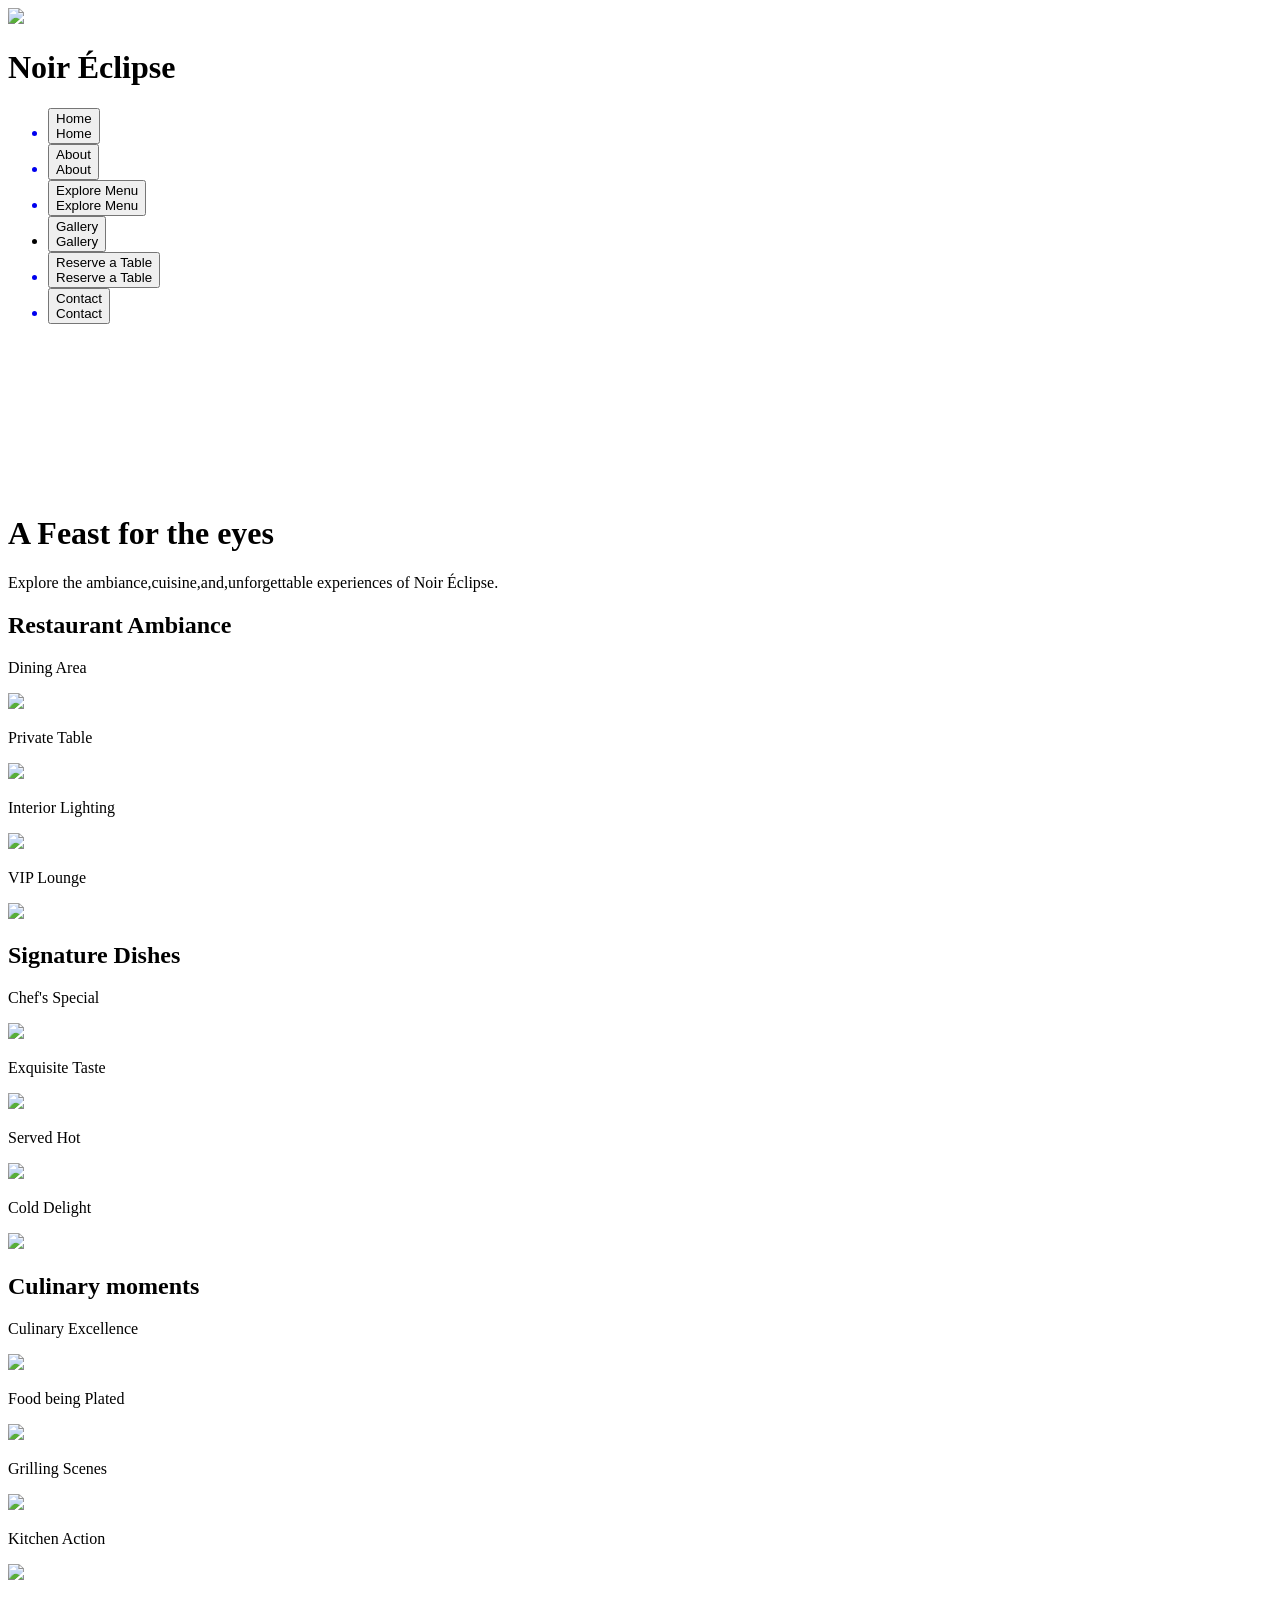
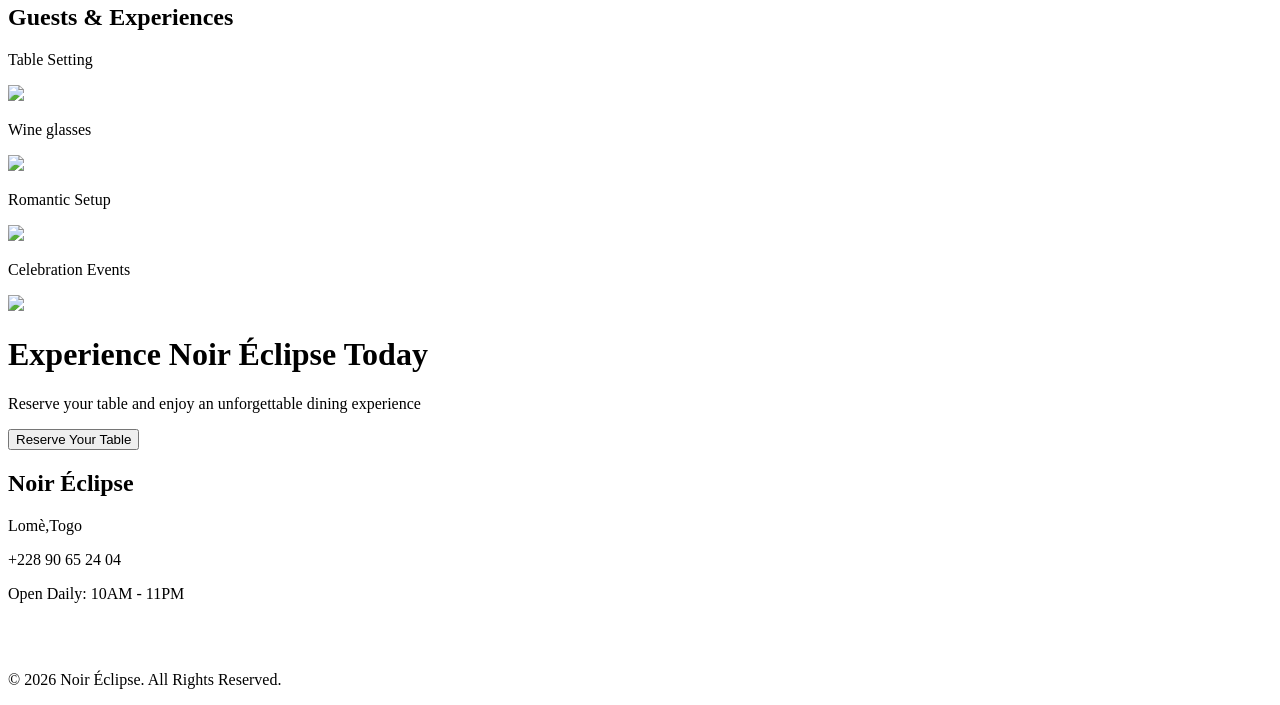
==== gallery.html @ b8ae1cde "Add files via upload A responsive web project built with HTML and CSS only. It demonstrates layout d" ====
<!DOCTYPE html>
<html>
  <head>
<title>
  Gallery
</title>
<link rel="stylesheet" href="styles/restaurant.css">
  </head>
  <body>
<header>
  <div class="chef-m">
    <img class="chef" src="thumbnails/Chef Morgan_best.png">
    <h1 class="eat">Noir Éclipse</h1>
  </div>
    <ul>
      <a href="restaurant.html">
      <li><button>Home
      <div class="tool">Home</div>
      </button></li>
      </a>
      <a href="restaurant.html#about">
      <li><button>About 
      <div class="tool">About </div>
      </button></li>
      </a>
       <a href="restaurant.html#explore">
      <li><button>Explore Menu
      <div class="tool">Explore Menu</div>
      </button></li>
      </a>
       <a>
      <li><button>Gallery
      <div class="tool">Gallery</div>
      </button></li>
      </a>
      <a href="restaurant.html#reserve">
      <li><button>Reserve a Table
      <div class="tool">Reserve a Table</div>
      </button></li>
      </a>
       <a href="restaurant.html#contact">
      <li><button>Contact
      <div class="tool">Contact</div>
      </button></li>
      </a>
     </ul>
     </header>
       <div class="gallery-container">
        <video autoplay muted loop>
        <source class="video" 
        src="restaurant pictures/ambiance.mp4" type="video/mp4">
        </video>
        <div class="vid-info">
        <h1 class="vid-heading">A Feast for the eyes</h1>
        <p class="menu-writeup">Explore the ambiance,cuisine,and,unforgettable experiences of Noir Éclipse.</p>
        </div>
        </div>
        <section class="ambiance">
       <h1 class="gallery-head">Restaurant Ambiance</h1>
        
        <div class="gallery-grid">
        <div class="card">
          <div class="abs-write"><p class="gallery-para">Dining Area</p></div>
       <img src="restaurant pictures/dinning.jpg">
       
        </div>
        <div class="card">
        <div class="abs-write"><p class="gallery-para">Private Table</p></div>
       <img src="restaurant pictures/private tables.jpg">
        </div>
        <div class="card">
        <div class="abs-write"><p class="gallery-para">Interior Lighting</p></div>
       <img src="restaurant pictures/interior.jpg">
        </div>
        <div class="card">
        <div class="abs-write"><p class="gallery-para">VIP Lounge</p></div>
       <img src="restaurant pictures/vip section.jpg">
        </div>
        </div>
        </section>
     
        <section class="gallery-dish">
       <h1 class="gallery-head">Signature Dishes</h1>
        
        <div class="gallery-grid">
        <div class="card">
       <div class="abs-write"><p class="gallery-para">Chef's Special</p></div>
       <img src="restaurant pictures/smoky jollof pro.jpg">
        </div>
        <div class="card">
       <div class="abs-write"><p class="gallery-para">Exquisite Taste</p></div>
       <img src="restaurant pictures/seafood pasta.jpg">
        </div>
        <div class="card">
        <div class="abs-write"><p class="gallery-para">Served Hot</p></div>
       <img src="restaurant pictures/main steak.jpg">
        </div>
        <div class="card">
        <div class="abs-write"><p class="gallery-para">Cold Delight</p></div>
       <img src="restaurant pictures/desserts pro.jpg">
        </div>
        </div>
        </section>
          <section class="gallery-moments">
       <h1 class="gallery-head">Culinary moments</h1>
        
        <div class="gallery-grid">
        <div class="card">
       <div class="abs-write"><p class="gallery-para">Culinary Excellence</p></div>
       <img src="restaurant pictures/chef cooking.jpg">
        </div>
        <div class="card">
        <div class="abs-write"><p class="gallery-para">Food being Plated</p></div>
       <img src="restaurant pictures/food plated.jpg">
        </div>
        <div class="card">
        <div class="abs-write"><p class="gallery-para">Grilling Scenes</p></div>
       <img src="restaurant pictures/grilling scene pro.jpg">
        </div>
        <div class="card">
        <div class="abs-write"><p class="gallery-para">Kitchen Action</p></div>
       <img src="restaurant pictures/kitchen action.jpg">
        </div>
        </div>
        </section>
        <section class="guest-moments">
       <h1 class="gallery-head">Guests & Experiences</h1>
        
        <div class="gallery-grid">
        <div class="card">
       <div class="abs-write"><p class="gallery-para">Table Setting</p></div>
       <img src="restaurant pictures/table setting.jpg">
        </div>
        <div class="card">
        <div class="abs-write"><p class="gallery-para">Wine glasses</p></div>
       <img src="restaurant pictures/wine glasses.jpg">
        </div>
        <div class="card">
        <div class="abs-write"><p class="gallery-para">Romantic Setup</p></div>
       <img src="restaurant pictures/romantic.jpg">
        </div>
        <div class="card">
        <div class="abs-write"><p class="gallery-para">Celebration Events</p></div>
       <img src="restaurant pictures/celebration.jpg">
        </div>
        </div>
        </section>
        <div class="end-div">
        <h1 class="gallery-ending">Experience Noir Éclipse Today</h1>
        <p class="contact-para">Reserve your table and enjoy an unforgettable dining experience</p>
        </div>

         <div class="gallery-btn-div">
         <a href="restaurant.html#reserve">
         <button class="gallery-btn">Reserve Your Table</button>
         </a>
         </div>
       
        <section class="footer">
        <div class="foot-div">
        <h2 class="first-foot"> Noir Éclipse</h2>
        <p class="child-foot">Lomè,Togo</p>
        <p class="child-foot">+228 90 65 24 04</p>
        <p class="child-foot">Open Daily: 10AM - 11PM</p><br><br>
        <p class="last-foot">&copy; 2026 Noir Éclipse. All Rights Reserved.</p>
        </div>
       </section>
  </body>
</html>
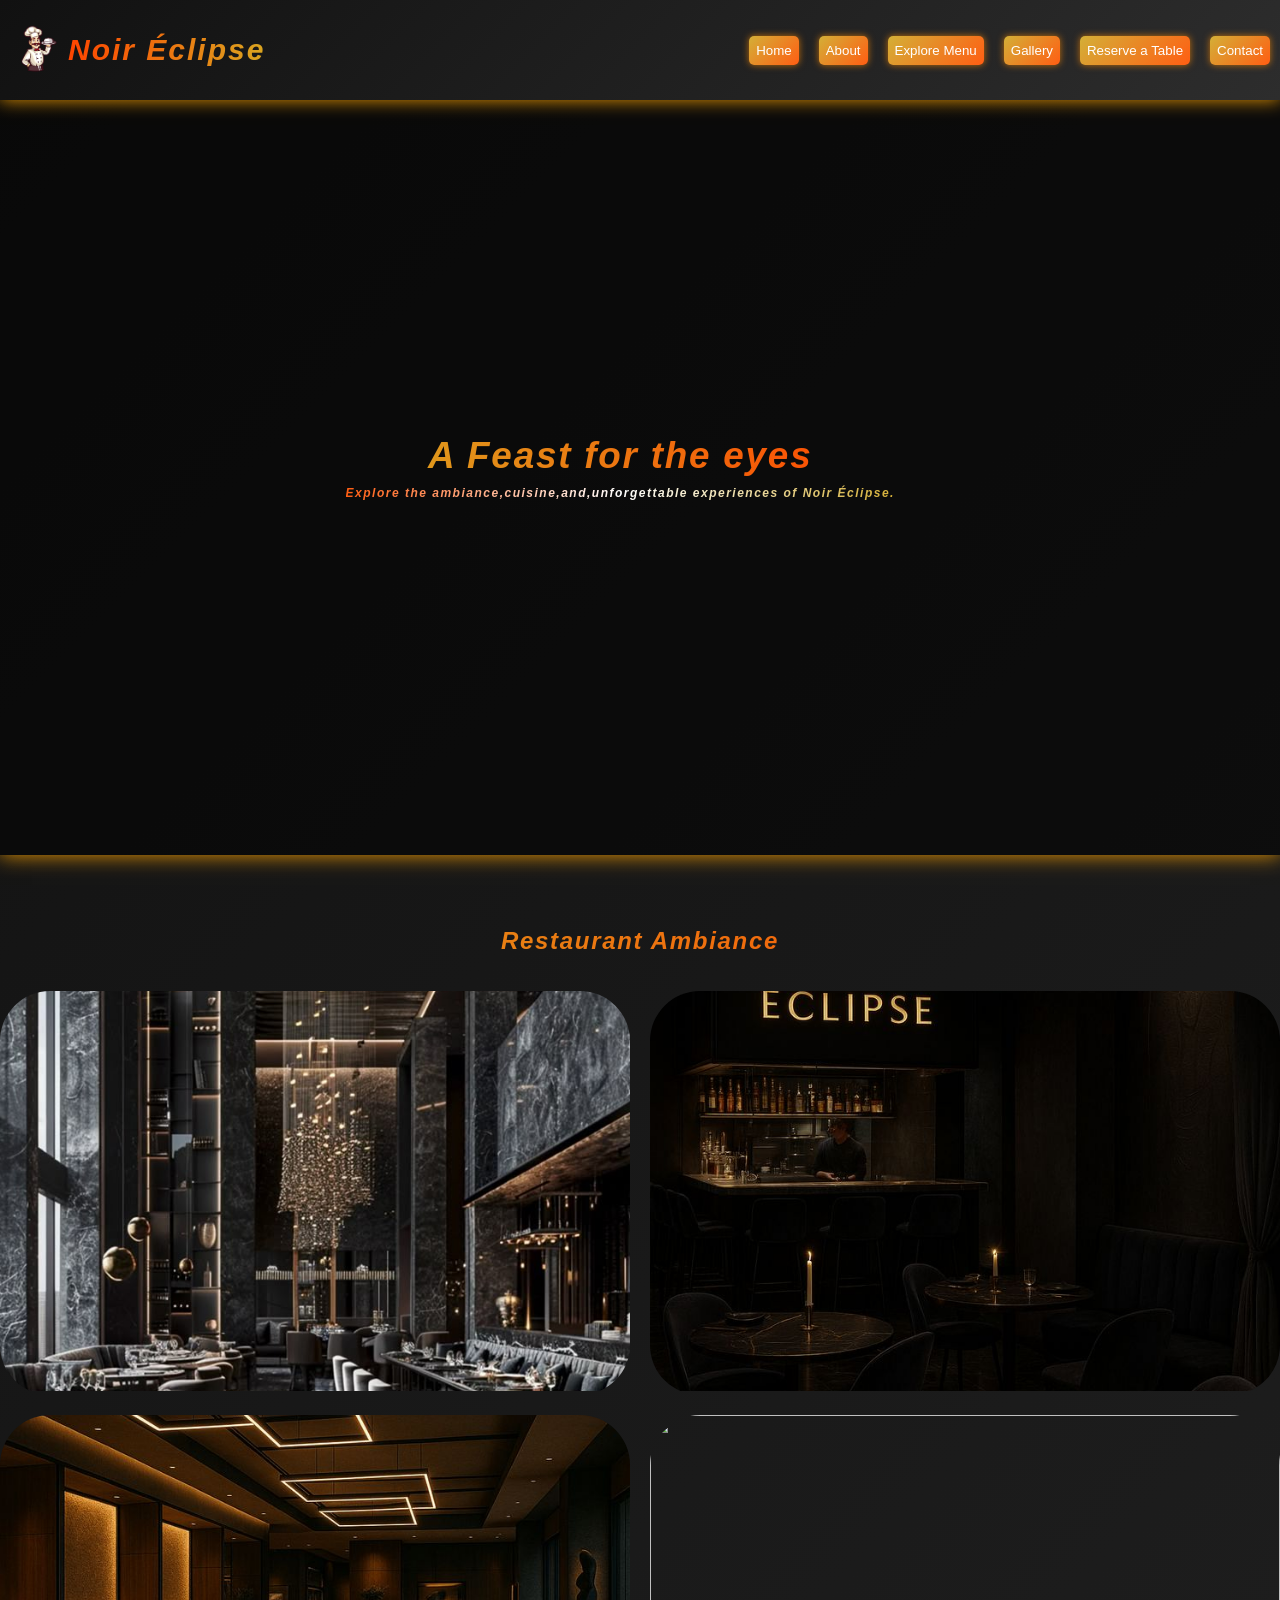
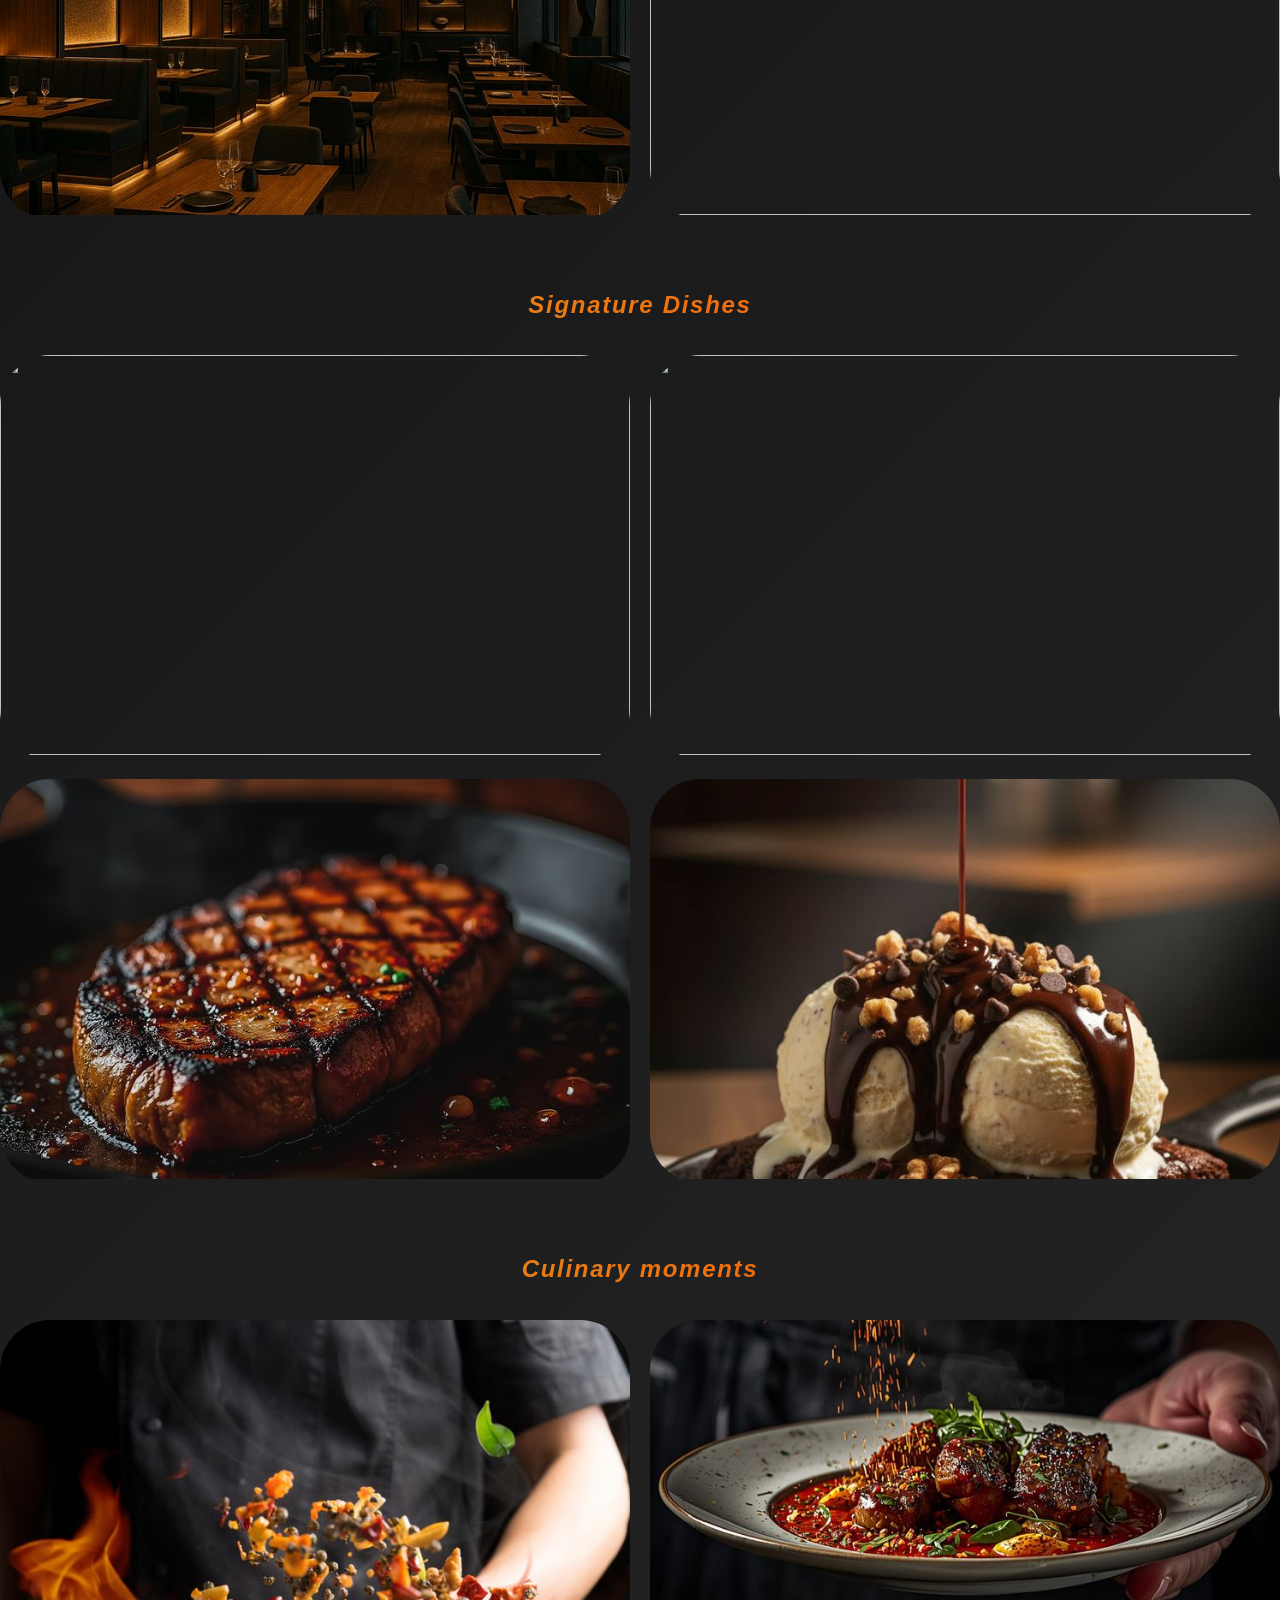
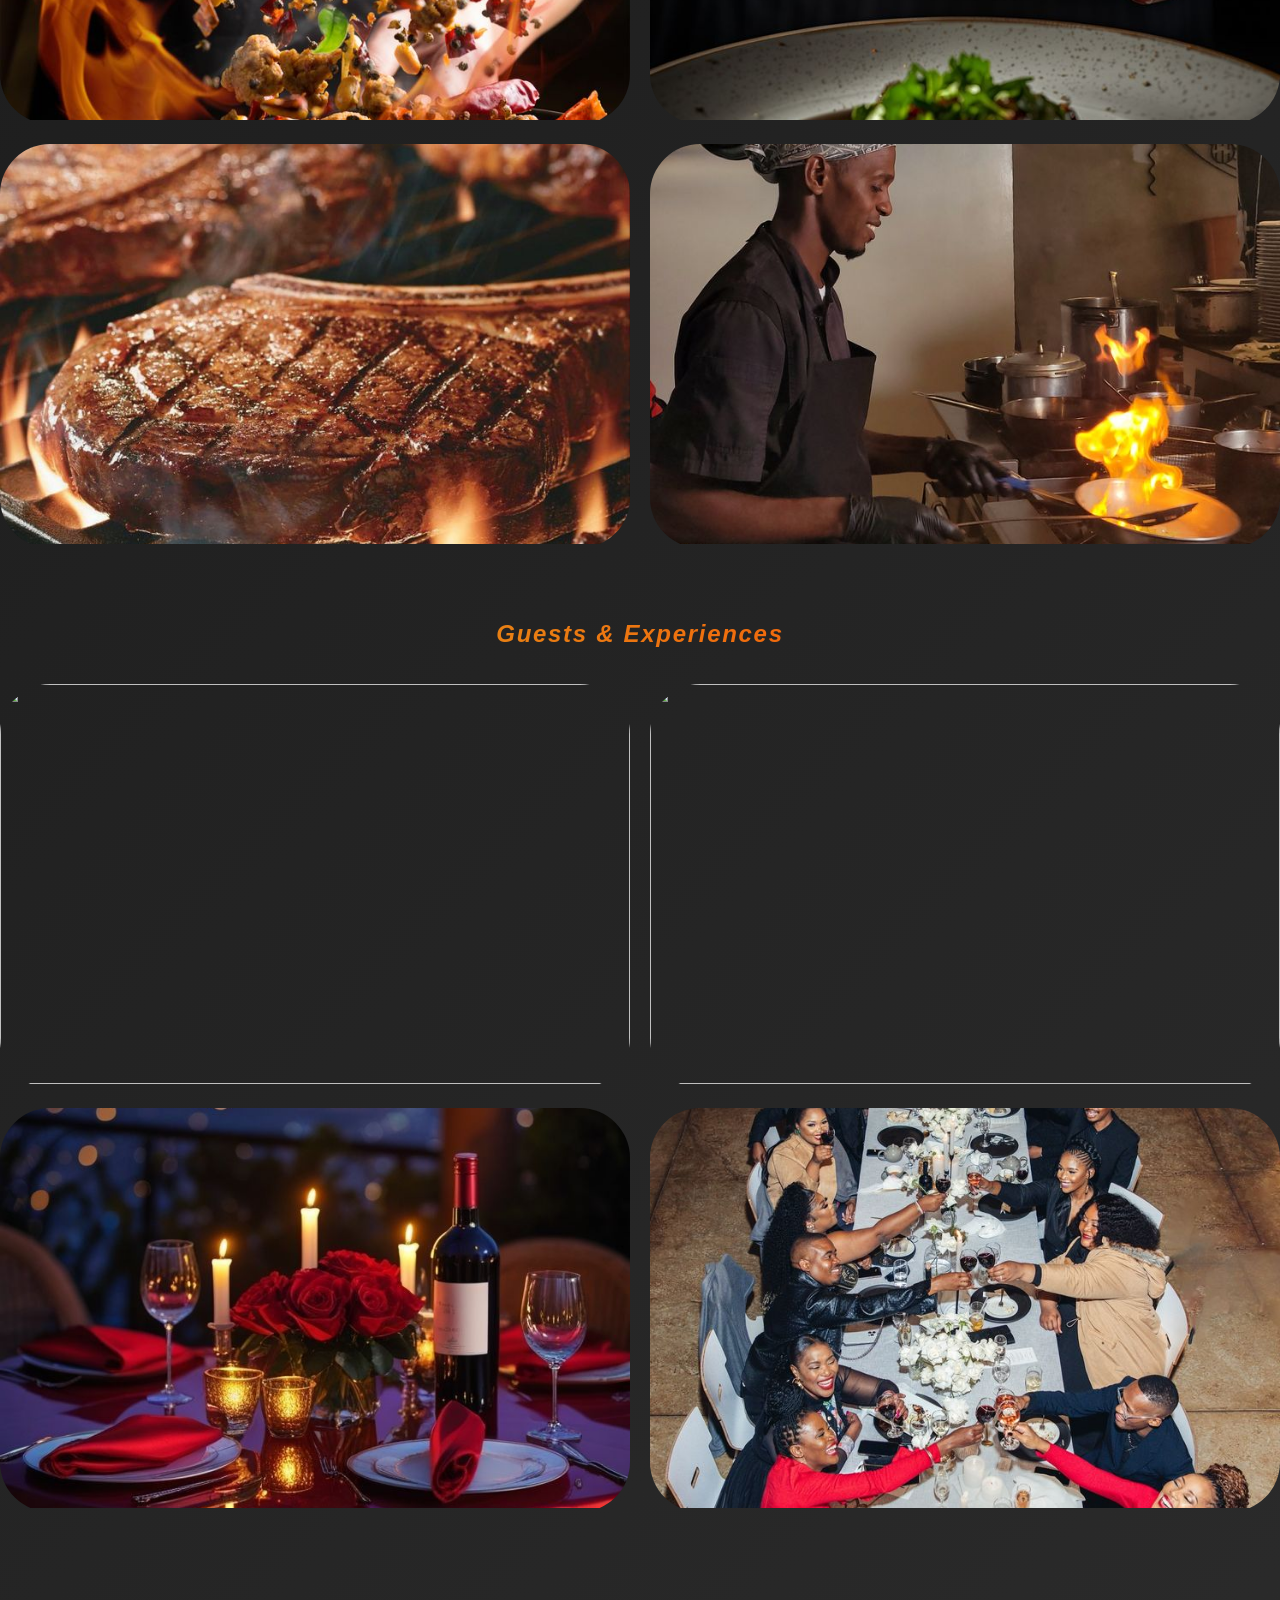
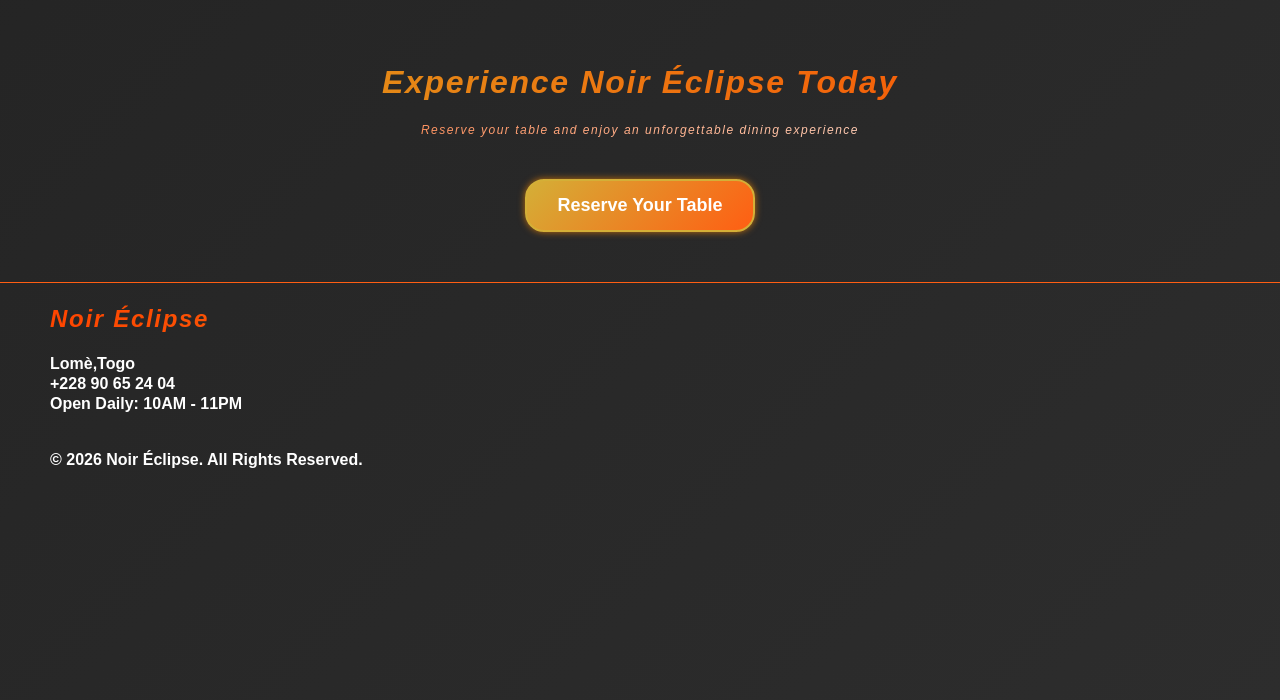
==== commit 85459fdd: "Add files via upload" ====
--- a/gallery.html
+++ b/gallery.html
@@ -9,21 +9,21 @@
   <body>
 <header>
   <div class="chef-m">
-    <img class="chef" src="thumbnails/Chef Morgan_best.png">
+    <img class="chef" src="restaurant pictures/Chef Morgan_best.png">
     <h1 class="eat">Noir Éclipse</h1>
   </div>
     <ul>
-      <a href="restaurant.html">
+      <a href="index.html">
       <li><button>Home
       <div class="tool">Home</div>
       </button></li>
       </a>
-      <a href="restaurant.html#about">
+      <a href="index.html#about">
       <li><button>About 
       <div class="tool">About </div>
       </button></li>
       </a>
-       <a href="restaurant.html#explore">
+       <a href="index.html#explore">
       <li><button>Explore Menu
       <div class="tool">Explore Menu</div>
       </button></li>
@@ -33,12 +33,12 @@
       <div class="tool">Gallery</div>
       </button></li>
       </a>
-      <a href="restaurant.html#reserve">
+      <a href="index.html#reserve">
       <li><button>Reserve a Table
       <div class="tool">Reserve a Table</div>
       </button></li>
       </a>
-       <a href="restaurant.html#contact">
+       <a href="index.html#contact">
       <li><button>Contact
       <div class="tool">Contact</div>
       </button></li>
--- a/styles/restaurant.css
+++ b/styles/restaurant.css
@@ -0,0 +1,1007 @@
+
+  body {
+    background:linear-gradient(135deg,#111111,#1f1f1f,#2d2d2d);
+    font-family:roboto, arial;
+    font-weight: 700;
+    height: 5500px;
+    margin: 0;
+    cursor: pointer;
+  }
+
+
+  .chef {
+    height: auto;
+    width: 100%;
+    max-width: 55px;
+    object-fit: cover;
+    margin-right: 3px;
+  }
+
+  .chef:hover {
+    transform: scale(2.05);
+    transition: 0.3s;
+  }
+
+ .chef-m {
+  display: flex;
+  flex-direction: row;
+  align-items: center;
+  justify-content: flex-start;
+ }
+ .eat {
+  margin: 0;
+  font-size: 30px;
+  font-weight: bolder;
+  background:linear-gradient(to left,goldenrod,orangered);
+  -webkit-background-clip: text;
+  -webkit-text-fill-color: transparent;
+  background-clip: text;
+  color: transparent;
+  font-style: italic;
+  letter-spacing: 2px;
+  font-weight: 600;
+ }
+
+ .eat:hover {
+   transform: scale(1.05);
+    transition: 0.3s;
+    margin-left: 25px;
+ }
+
+ .hatter {
+  background:linear-gradient(to right,goldenrod,orangered);
+  -webkit-background-clip: text;
+  -webkit-text-fill-color: transparent;
+  background-clip: text;
+  color: transparent;
+  font-style: italic;
+  letter-spacing: 1.7px;
+  line-height: 1.3;
+ }
+
+ .hat {
+  margin: 0;
+  background:linear-gradient(to right,goldenrod,orangered);
+  -webkit-background-clip: text;
+  -webkit-text-fill-color: transparent;
+  background-clip: text;
+  color: transparent;
+  font-style: italic;
+  letter-spacing: 1.7px;
+  line-height: 1.3;
+  padding-bottom: 7px;
+ }
+
+ header {
+  display: flex;
+  flex-direction: row;
+  align-items: center;
+  flex: 1;
+  box-shadow: 0 0 17px rgba(255,165,0,0.9);
+  background:linear-gradient(135deg,#111111,#1f1f1f,#2d2d2d);
+  position: fixed;
+  top: 0px;
+  left: 0px;
+  right: 0px;
+  height: 100px;
+  padding-left: 10px;
+  padding-right: 10px;
+  z-index: 200;
+ }
+
+ ul {
+  display: flex;
+  list-style: none;
+  gap: 20px;
+  flex: 1;
+  justify-content: flex-end;
+  margin: 0;
+  padding: 0;
+ }
+
+ button {
+  display: flex;
+  align-items: center;
+  justify-content: center;
+  position: relative;
+  padding: 7px;
+  border: none;
+  border-radius: 5px;
+  background:linear-gradient(135deg,#d4af37,#ff5e13);
+  color: white;
+  transition: all ease 0.3s;
+  box-shadow: 0 0 7px rgba(255,140,0,0.7);
+  cursor: pointer;
+ }
+
+ .tool {
+  position: absolute;
+  bottom: -30px;
+  background:linear-gradient(135deg,#2c2c2c,#111111);
+  color: #fff;
+  padding: 2px 7px 2px 7px;
+  border: none;
+  white-space: nowrap;
+  pointer-events: none;
+  font-size: 11px;
+  border-radius: 3px;
+  opacity: 0;
+  transition: opacity 0.15s;
+  cursor: pointer;
+ }
+
+ button:hover .tool {
+  opacity: 1;
+ }
+
+ button:hover {
+  transform: translateY(-4px);
+  box-shadow: 0 0 15px rgba(255,140,0,0.9);
+ }
+
+ button:active {
+ transform: translateY(4px);
+ }
+
+ .hero-section {
+  padding-top: 250px;
+  padding-left: 70px;
+  min-height: 100vh;
+  position: relative;
+ }
+
+ .about-section {
+  padding-bottom: 150px;
+ }
+
+ .featured-section {
+padding-bottom: 100px;
+ }
+
+ .story {
+  display: flex;
+  flex-direction: row;
+  align-items: center;
+  justify-content: flex-start;
+  gap: 40px;
+  margin-left: 30px;
+  padding-top: 40px;
+ }
+
+ .ex {
+  background:linear-gradient(135deg,#d4af37,rgb(40, 38, 38),#ff5e13);
+  -webkit-background-clip: text;
+  -webkit-text-fill-color: transparent;
+  background-clip: text;
+  color: transparent;
+  font-style: italic;
+ }
+
+ .heroine {
+  margin: 0;
+  font-size: 12px;
+  font-weight: 500;
+  background:linear-gradient(135deg,white,gold,orangered);
+  -webkit-background-clip: text;
+  -webkit-text-fill-color: transparent;
+  background-clip: text;
+  color: transparent;
+  font-style: italic;
+  line-height: 1.8;
+  letter-spacing: 1.5px;
+  margin-bottom: 50px;
+ }
+
+ .aboutin {
+  margin: 0;
+  font-size: 14px;
+  font-weight: 500;
+  background:linear-gradient(270deg,#d4af37,white,#ff5e13);
+  -webkit-background-clip: text;
+  -webkit-text-fill-color: transparent;
+  background-clip: text;
+  color: transparent;
+  font-style: italic;
+  line-height: 1.7;
+  letter-spacing: 1.5px;
+  text-align: center;
+ }
+
+  .little-para {
+  margin: 0;
+  font-size: 12px;
+  font-weight: 400;
+  background:linear-gradient(270deg,white,#ff5e13);
+  -webkit-background-clip: text;
+  -webkit-text-fill-color: transparent;
+  background-clip: text;
+  color: transparent;
+  font-style: italic;
+  line-height: 1.7;
+  letter-spacing: 1.5px;
+  text-align: center;
+ }
+ .order-btn {
+  padding: 14px 30px;
+  border-radius: 19px;
+  font-size: 18px;
+  font-weight: bold;
+  cursor: pointer;
+  transition: 0.3s;
+  border: 2px solid #d4af37;
+ }
+
+ .order-btn:hover {
+  transform: translateY(-6px);
+  box-shadow: 0 0 15px rgba(255,140,0,0.9);
+ }
+
+ .order-btn:active {
+  transform: translateY(4px);
+ }
+
+ .head-img {
+  height: 500px;
+  max-width: 490px;
+  width: 100%;
+  object-fit: cover;
+ }
+
+ .about-img {
+  height: 350px;
+  width: 350px;
+  object-fit: cover;
+  border-radius: 30px;
+ }
+
+ .image-container {
+  padding-top: 180px;
+  position: absolute;
+  left: 585px;
+  top: 20px;
+  right: 0;
+  z-index: 1;
+ }
+ 
+ .image-container .head-img:hover {
+   transform: scale(1.02);
+   transition: 0.5s ease;
+ }
+
+ .float {
+  position: absolute;
+  bottom: 150px;
+  right: 210px;
+  z-index: 2;
+  padding: 8px 10px;
+  height: fit-content;
+  width: fit-content;
+  background:linear-gradient(to left,#d4af37,#ff5e13);
+  -webkit-background-clip: text;
+  -webkit-text-fill-color: transparent;
+  background-clip: text;
+  color: transparent;
+  border-radius: 10px;
+  font-size: 0.9rem;
+  font-weight: 700;
+  font-style: italic;
+  letter-spacing: 1.5px;
+  text-shadow: 0,0,8px rgba(0,0,0,0.5);
+ }
+
+ .float:hover {
+  transform: translateY(-4px);
+  transition: 0.5s ease;
+ }
+
+ a {
+  text-decoration: none;
+ }
+
+ html {
+  scroll-behavior: smooth;
+ }
+
+ .hat {
+ text-align: center;
+ margin: 0;
+ }
+
+ .hat:hover {
+  text-decoration: underline;
+  text-decoration-color: #ff5e13;
+ }
+
+  .feature {
+  text-align: center;
+  margin: 0;
+  padding-bottom: 7px;
+  font-style: italic;
+  letter-spacing: 2px;
+  }
+
+  .feature:hover {
+  text-decoration: underline;
+  text-decoration-color: #ff5e13;
+ }
+
+  .featured-img-ctn {
+    display: flex;
+    flex-direction: row;
+    align-items: center;
+    justify-content: space-around;
+    padding-top: 50px;
+  }
+
+ .hot {
+  background:linear-gradient(135deg,#d4af37,#ff5e13);
+  -webkit-background-clip: text;
+  -webkit-text-fill-color: transparent;
+  background-clip: text;
+  color: transparent;
+  font-style: italic;
+   font-size: 16px;
+  font-weight: 700;
+  }
+
+  .para-feat {
+  text-align: center;
+   font-size: 12px;
+  font-weight: 350;
+  background:linear-gradient(270deg,#d4af37,white,#ff5e13);
+  -webkit-background-clip: text;
+  -webkit-text-fill-color: transparent;
+  background-clip: text;
+  color: transparent;
+  font-style: italic;
+  line-height: 1.7;
+  letter-spacing: 1.7px;
+  margin: 0;
+  }
+
+  .hot-rice {
+ display: flex;
+ flex-direction: column;
+ align-items: center;
+ justify-content: center;
+ width: 330px;
+ border-radius: 20px;
+ overflow: hidden;
+ background: #111;
+ border: 1px solid #d4af37;
+ box-shadow: inset 0px 0px 15px rgba(255,140,0,0.7);
+  }
+
+
+  .jollof {
+    width: 100%;
+    height: 250px;
+    object-fit: cover;
+  }
+
+  .jollof:hover {
+    transform: translateY(-8px);
+    transition: 0.5s ease;
+  }
+  .dish-info {
+    padding: 15px 15px;
+  }
+
+ .price-btn {
+  padding: 7px 18px;
+  border-radius: 10px;
+  font-size: 12px;
+  font-weight: 300;
+  cursor: pointer;
+  transition: 0.3s;
+  border: 2px solid #d4af37;
+ }
+
+ .price-btn:hover {
+  transform: translateY(-4px);
+  box-shadow: 0 0 15px rgba(255,140,0,0.9);
+ }
+
+ .price-btn:active {
+  transform: translateY(4px);
+ }
+
+  .price {
+    display: flex;
+    align-items: center;
+    justify-content: space-between;
+    padding-top: 13px;
+  }
+  .menu {
+ text-align: center;
+  }
+
+
+  .full-menu {
+    display: flex;
+    align-items: center;
+    justify-content: center;
+  }
+
+  .full-menu-btn {
+    font-size: 17px;
+    font-weight: 700;
+    padding: 15px 30px;
+    border-radius: 25px;
+    border: 2px solid #d4af37;
+  }
+
+  .reservation-section {
+    padding-top: 100px;
+  }
+
+.reserve-ctn {
+  display: flex;
+  flex-direction: row;
+  align-items: center;
+  justify-content: space-around;
+  padding-bottom: 85px;
+}
+
+.reserve-writeup {
+  display: flex;
+  flex-direction: column;
+  align-items: center;
+  justify-content: center;
+}
+
+.reserve-form form {
+  display: flex;
+  flex-direction: column;
+  align-items: center;
+  justify-content: center;
+  padding: 30px;
+  box-shadow:inset 0 0 15px rgba(255,165,0,0.9);
+  border: 1px solid #d4af37;
+  border-radius: 30px;
+  background:linear-gradient(135deg, #1f1f1f,#1f1f1f,#d4af37);
+}
+
+input {
+ width: 300px;
+ padding: 10px 10px;
+ margin-bottom: 20px;
+ border-radius: 15px;
+ border: 1px solid #d4af37;
+}
+
+.reserve-img {
+  margin-top: 20px;
+  height: 400px;
+  width: 100%;
+  max-width: 450px;
+  object-fit: cover;
+  border-radius: 50px;
+  border: 1px solid #d4af37;
+}
+.reserve-btn {
+   margin-top: 50px;
+   font-size: 17px;
+    font-weight: 700;
+    padding: 15px 50px;
+    border-radius: 25px;
+    border: 2px solid #d4af37;
+}
+
+.reserve-para {
+  padding-top: 10px;
+  margin: 0;
+  font-size: 12px;
+  font-weight: 400;
+  background:linear-gradient(270deg,white,#ff5e13);
+  -webkit-background-clip: text;
+  -webkit-text-fill-color: transparent;
+  background-clip: text;
+  color: transparent;
+  font-style: italic;
+  line-height: 1.7;
+  letter-spacing: 1.5px;
+  text-align: center;
+}
+
+.contact-section {
+  padding-top: 100px;
+  margin-bottom: 100px;
+}
+
+.contact-ctn {
+  display: flex;
+  flex-direction: row;
+  align-items: center;
+  justify-content: space-around;
+  padding-top: 30px;
+}
+
+.left form {
+  display: flex;
+  flex-direction: column;
+  align-items: center;
+  justify-content: center;
+  border: 1px solid #d4af37;
+  border-radius: 35px;
+  padding-top: 50px;
+  box-shadow:inset 0 0 15px rgba(255,165,0,0.9);
+  border: 1px solid #d4af37;
+  padding-left: 40px;
+  padding-right: 40px;
+  padding-bottom: 40px;
+  background:linear-gradient(135deg, #1f1f1f,#1f1f1f,#d4af37)
+}
+.right {
+  display: flex;
+  flex-direction: column;
+  align-items: center;
+  justify-content: center;
+}
+
+.contact-form {
+  display: flex;
+  flex-direction: column;
+  align-items: center;
+  justify-content: center;
+}
+
+.iconic {
+  display: flex;
+  align-items: center;
+  justify-content: center;
+  gap: 10px;
+  padding-bottom: 15px;
+}
+
+.contact-para {
+  margin: 0;
+  padding-bottom: 40px;
+  padding-top: 11px;
+  font-size: 12px;
+  font-weight: 400;
+  background:linear-gradient(270deg,white,#ff5e13);
+  -webkit-background-clip: text;
+  -webkit-text-fill-color: transparent;
+  background-clip: text;
+  color: transparent;
+  font-style: italic;
+  line-height: 1.5;
+  letter-spacing: 1.5px;
+  text-align: center;
+}
+
+.msg {
+  padding-bottom: 80px;
+}
+
+.i-para {
+  margin: 0;
+  font-size: 12px;
+  font-weight: 400;
+  background:linear-gradient(270deg,white,#ff5e13);
+  -webkit-background-clip: text;
+  -webkit-text-fill-color: transparent;
+  background-clip: text;
+  color: transparent;
+  font-style: italic;
+  line-height: 1.7;
+  letter-spacing: 1.5px;
+  text-align: center;
+}
+
+  i {
+    color:gold;
+    cursor: pointer;
+}
+
+.footer {
+ padding-left: 50px;
+ border-top: 1px solid #ff5e13;
+}
+
+
+.first-foot {
+margin: 0;
+padding-bottom: 20px;
+padding-top: 20px;
+color: white;
+ background:linear-gradient(270deg,goldenrod,orangered);
+  -webkit-background-clip: text;
+  -webkit-text-fill-color: transparent;
+  background-clip: text;
+  color: transparent;
+  font-style: italic;
+  letter-spacing: 1.7px;
+  line-height: 1.3;
+}
+
+.child-foot {
+margin: 0;
+padding-bottom: 2px;
+color: white;
+}
+
+.last-foot {
+margin: 0;
+color: white;
+}
+
+@media (max-width:750px) {
+.featured-img-ctn {
+  flex-direction: row;
+  align-items: center;
+  gap: 20px;
+}
+}
+
+@media (max-width:750px) {
+  .hero-section {
+    font-size: 20px;
+    font-weight: 500;
+  }
+}
+
+
+
+
+
+
+
+
+
+
+
+
+
+
+
+.sweet-ending {
+  padding-bottom: 90px;
+}
+
+.local-specials {
+  padding-bottom: 90px;
+}
+
+.main-course {
+  padding-bottom: 90px;
+}
+
+.starters {
+  padding-bottom: 90px;
+}
+
+.appe-para {
+  margin: 0;
+  background:linear-gradient(to right,goldenrod,orangered);
+  -webkit-background-clip: text;
+  -webkit-text-fill-color: transparent;
+  background-clip: text;
+  color: transparent;
+  font-style: italic;
+  letter-spacing: 1.7px;
+  line-height: 1.3;
+  text-align: center;
+  font-weight: 300;
+  font-size: 13px;
+}
+
+.vid-container {
+  position: relative;
+  width: 100%;
+  height: 70vh;
+  overflow: hidden;
+  box-shadow: 0 0 20px rgba(255,165,0,0.9);
+  margin-bottom: 50px;
+}
+
+.vid-container::before {
+content: "";
+position: absolute;
+inset: 0;
+background: rgba(0,0,0,0.5);
+}
+
+.vid-container video {
+  width: 100%;
+  height: 100%;
+  object-fit: cover;
+}
+
+.vid-heading {
+  margin-bottom: 7px;
+  margin: 0;
+  font-size: 2.3rem;
+  font-weight: 900;
+  text-align: center;
+  background:linear-gradient(to right,goldenrod,orangered);
+  -webkit-background-clip: text;
+  -webkit-text-fill-color: transparent;
+  background-clip: text;
+  color: transparent;
+  font-style: italic;
+  letter-spacing: 1.8px;
+  line-height: 1.5;
+}
+
+.vid-info {
+ position: absolute;
+ top: 50%;
+ left: 27%;
+}
+
+ .vid-heading:hover {
+  transform: translateY(-8px);
+  transition: all ease 0.5s;
+ }
+
+ .menu-writeup {
+  text-align: center;
+  margin: 0;
+  font-size: 12px;
+  font-weight: 700;
+  background:linear-gradient(270deg,#d4af37,white,#ff5e13);
+  -webkit-background-clip: text;
+  -webkit-text-fill-color: transparent;
+  background-clip: text;
+  color: transparent;
+  font-style: italic;
+  line-height: 1.7;
+  letter-spacing: 1.5px;
+ }
+
+  .menu-img-ctn {
+  display: grid;
+  grid-template-columns:repeat(auto-fit,minmax(300px,1fr));
+  gap: 20px;
+  padding-top: 50px;
+  }
+
+  .menu-info {
+ display: flex;
+ flex-direction: column;
+ align-items: center;
+ justify-content: center;
+ width: 300px;
+ border-radius: 20px;
+ overflow: hidden;
+ background: #111;
+ border: 1px solid #d4af37;
+ box-shadow: inset 0px 0px 15px rgba(255,140,0,0.7);
+  }
+
+    .appetite {
+    width: 100%;
+    height: 200px;
+    object-fit: cover;
+  }
+
+  .appetite:hover {
+    transform: translateY(-8px);
+    transition: 0.5s ease;
+  }
+
+
+
+
+
+
+
+
+
+.vid-heading { 
+  opacity: 0;
+  transform: translateY(30px);
+  animation: fadeUp 1.5s ease forwards; 
+}
+
+@keyframes fadeUp {
+  from {
+    opacity: 0;
+    transform: translateY(30px);
+  }
+
+  to {
+    opacity: 1;
+    transform: translateY(0);
+  }
+}
+
+
+
+
+
+
+
+.hat { 
+  opacity: 0;
+  transform: translateY(30px);
+  animation: fadeUp 1.5s ease forwards; 
+}
+
+@keyframes fadeUp {
+  from {
+    opacity: 0;
+    transform: translateY(30px);
+  }
+
+  to {
+    opacity: 1;
+    transform: translateY(0);
+  }
+}
+
+
+
+
+
+
+.gallery-head { 
+  opacity: 0;
+  transform: translateY(30px);
+  animation: fadeUp 1.5s ease forwards; 
+}
+
+@keyframes fadeUp {
+  from {
+    opacity: 0;
+    transform: translateY(30px);
+  }
+
+  to {
+    opacity: 1;
+    transform: translateY(0);
+  }
+}
+
+
+
+
+
+
+  .gallery-container {
+  position: relative;
+  width: 100%;
+  height: 95vh;
+  overflow: hidden;
+  box-shadow: 0 0 20px rgba(255,165,0,0.9);
+  margin-bottom: 70px;
+}
+
+.gallery-ending {
+  text-align: center;
+  margin: 0;
+  background:linear-gradient(to right,goldenrod,orangered);
+  -webkit-background-clip: text;
+  -webkit-text-fill-color: transparent;
+  background-clip: text;
+  color: transparent;
+  font-style: italic;
+  letter-spacing: 1.7px;
+  line-height: 1.3;
+  padding-bottom: 7px
+}
+
+ .gallery-btn {
+  padding: 14px 30px;
+  border-radius: 19px;
+  font-size: 18px;
+  font-weight: bold;
+  cursor: pointer;
+  transition: 0.3s;
+  border: 2px solid #d4af37;
+ }
+
+ .gallery-btn-div {
+   display: flex;
+  align-items: center;
+  justify-content: center;
+  padding-bottom: 50px;
+ }
+
+ .gallery-btn:hover {
+  transform: translateY(-6px);
+  box-shadow: 0 0 15px rgba(255,140,0,0.9);
+ }
+
+ .gallery-btn:active {
+  transform: translateY(4px);
+ }
+
+.gallery-container::before {
+content: "";
+position: absolute;
+inset: 0;
+background: rgba(0,0,0,0.5);
+}
+
+.gallery-container video {
+  width: 100%;
+  height: 100%;
+  object-fit: cover;
+}
+
+.gallery-grid {
+  display: grid;
+  grid-template-columns:repeat(auto-fit,minmax(450px,1fr));
+  gap: 20px;
+}
+
+.card {
+  overflow: hidden;
+  border-radius: 50px;
+  position: relative;
+}
+
+.card:hover .abs-write {
+  opacity: 1;
+  transition: all ease 0.9s;
+}
+
+.abs-write {
+ background: rgba(0,0,0,0.7);
+  color: #d4af37;
+  border-radius: 7px;
+  padding: 5px 5px;
+  position: absolute;
+  opacity: 0;
+  top: 80%;
+  left: 30%;
+  font-size: 30px;
+   font-style: italic;
+  letter-spacing: 1.8px;
+  line-height: 1.3;
+}
+ 
+
+
+.card img {
+ width: 100%;
+ height:400px;
+ object-fit: cover;
+}
+
+.gallery-moments {
+  padding-bottom: 70px;
+}
+
+.ambiance {
+  padding-bottom: 70px;
+}
+
+.gallery-dish {
+  padding-bottom: 70px;
+}
+
+.guest-moments{
+  padding-bottom: 70px;
+}
+
+.gallery-para {
+   margin: 0;
+  white-space: nowrap;
+}
+.gallery-head {
+  margin: 0;
+  background:linear-gradient(to right,goldenrod,orangered);
+  -webkit-background-clip: text;
+  -webkit-text-fill-color: transparent;
+  background-clip: text;
+  color: transparent;
+  font-style: italic;
+  letter-spacing: 1.7px;
+  line-height: 1.3;
+  padding-bottom: 35px;
+  text-align: center;
+}
+
+.gallery-head:hover {
+  text-decoration: underline;
+  color: #ff5e13;
+}
+
+
+.end-div {
+  padding-top: 80px;
+}
